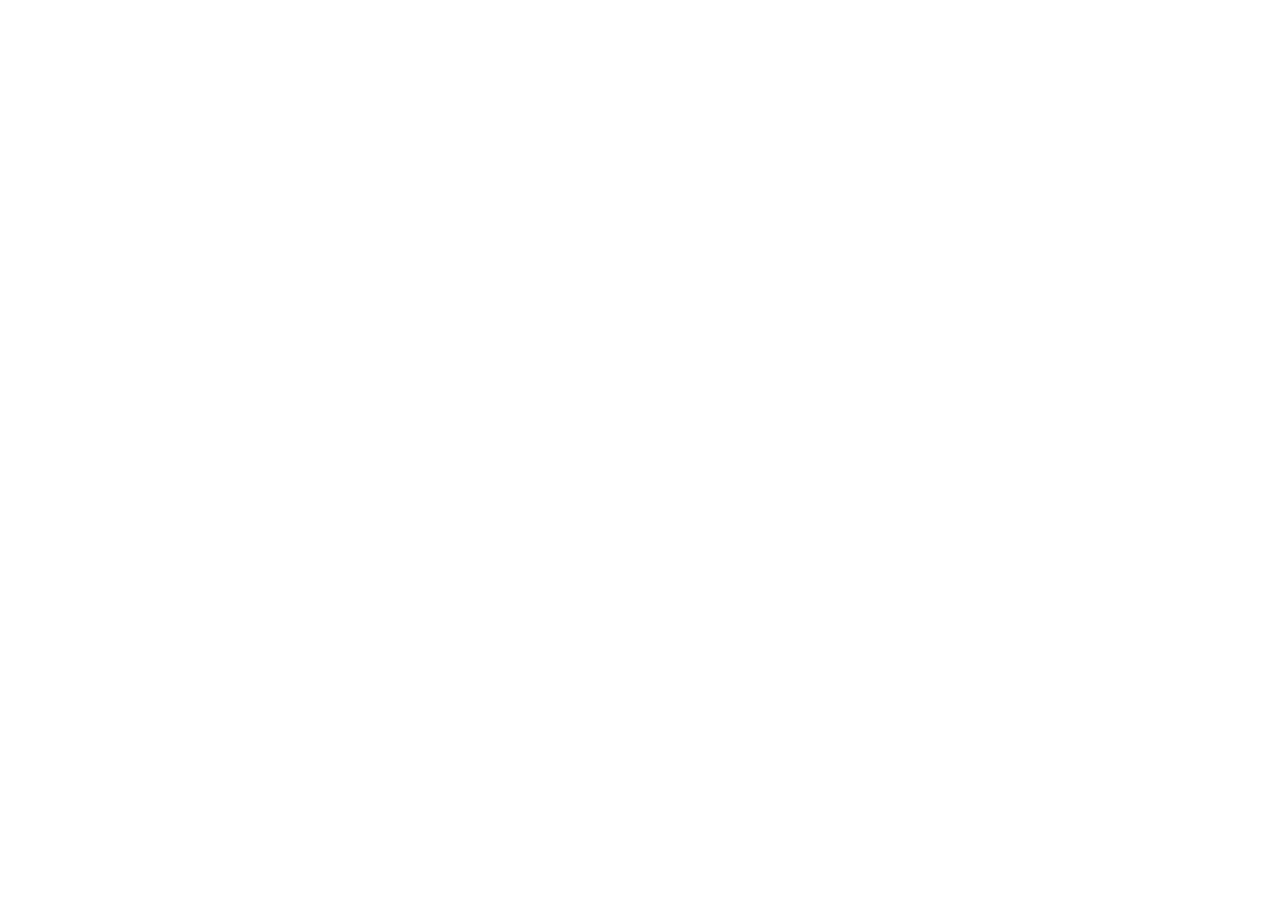
==== index.html @ f08d57d0 "Initial commit" ====
<!DOCTYPE html>
<html lang="en">
  <head>
    <meta charset="UTF-8">
    <meta http-equiv="X-UA-Compatible" content="IE=edge">
    <meta name="viewport" content="width=device-width, initial-scale=1.0">
    <!-- Title -->
    <title>Starter Website</title>

    <!-- Style -->
    <link rel="stylesheet" href="style.css">
    <!-- Script -->
    <script src="script.js" defer></script>
  </head>
  <body>
    <!-- Here's your starter project! Enjoy! -->
  </body>
</html>
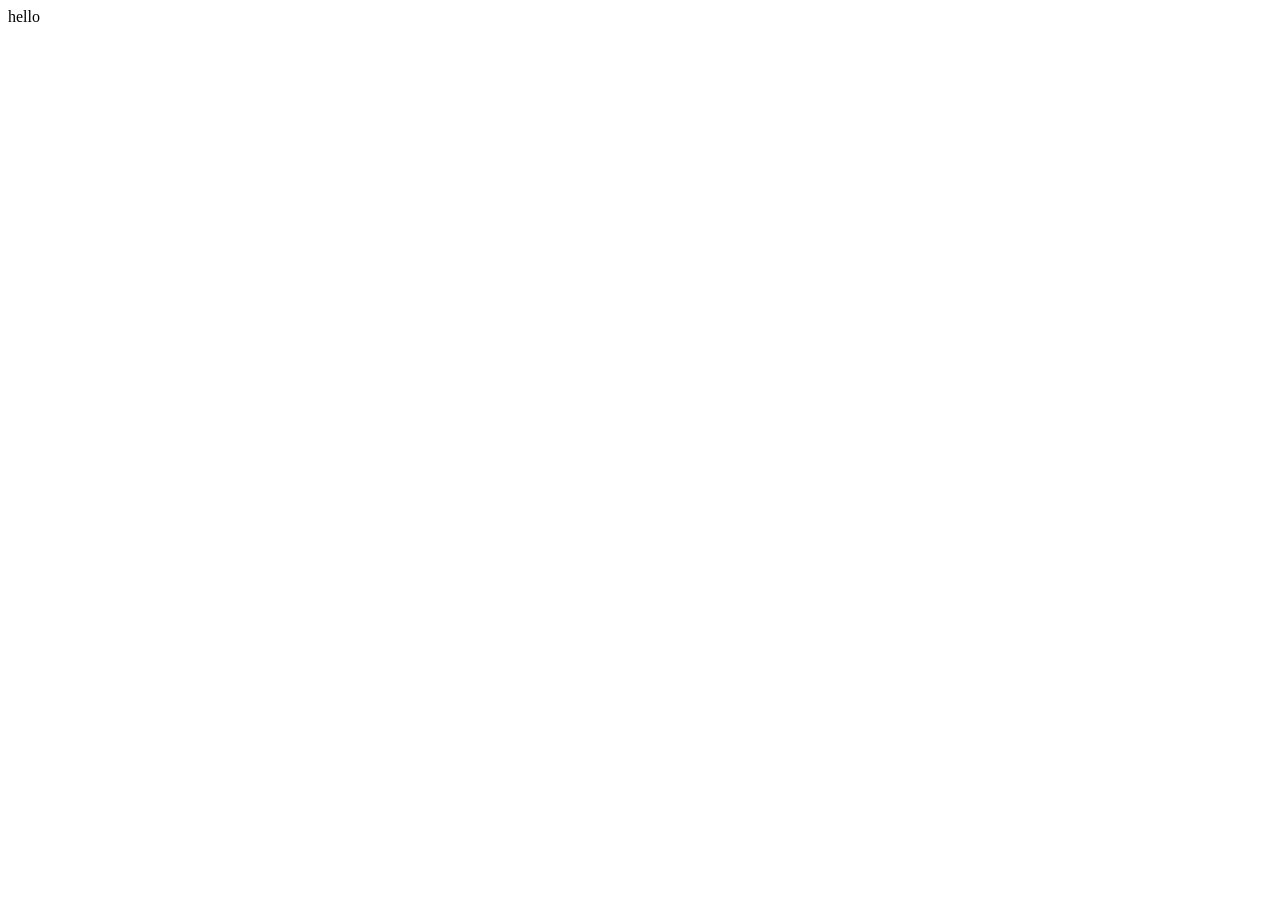
==== commit 18475f34: "i did a change1" ====
--- a/index.html
+++ b/index.html
@@ -13,6 +13,7 @@
     <script src="script.js" defer></script>
   </head>
   <body>
+    hello
     <!-- Here's your starter project! Enjoy! -->
   </body>
 </html>
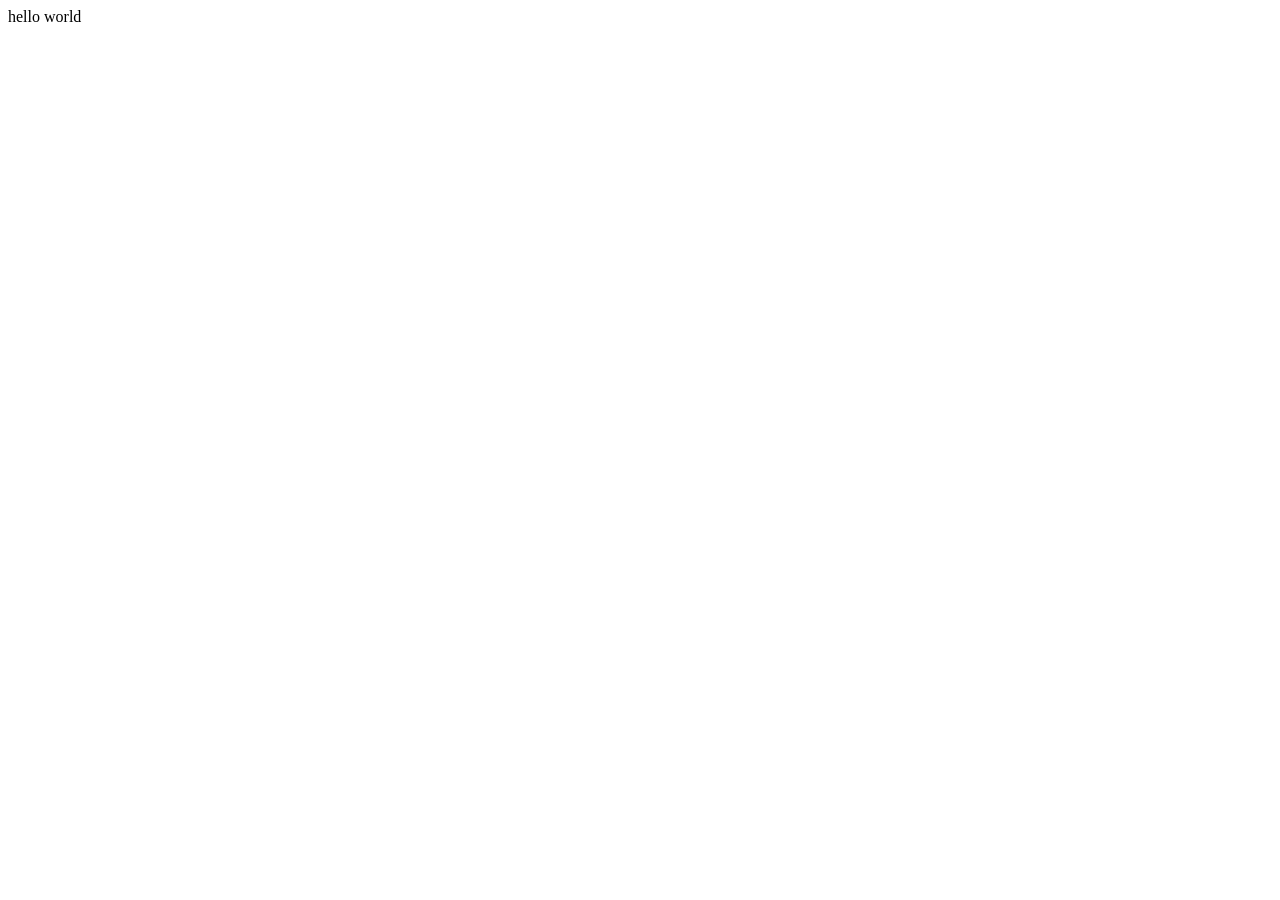
==== commit 1b25a796: "yay" ====
--- a/index.html
+++ b/index.html
@@ -13,7 +13,7 @@
     <script src="script.js" defer></script>
   </head>
   <body>
-    hello
+    hello world
     <!-- Here's your starter project! Enjoy! -->
   </body>
 </html>
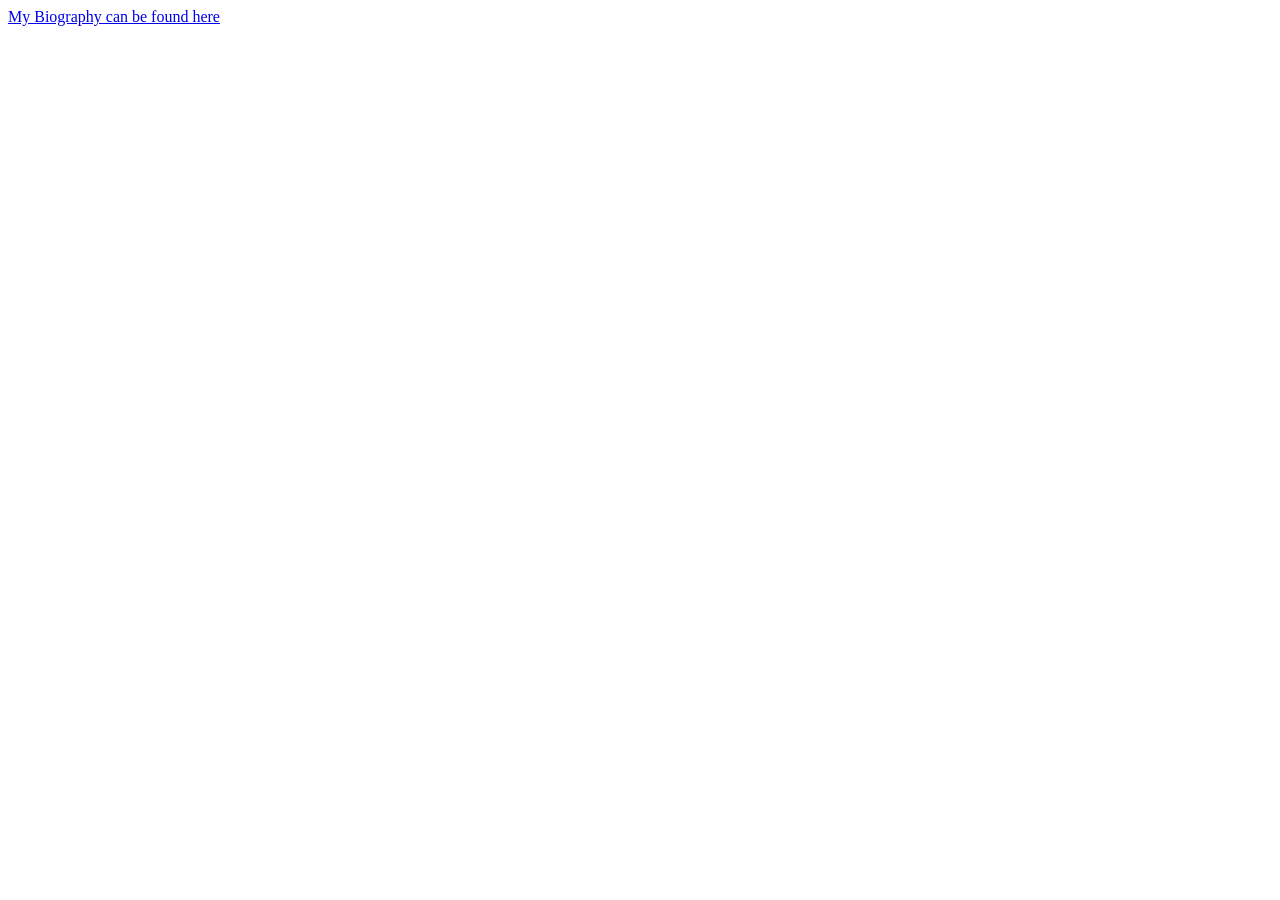
==== commit 38e6676d: "an index to link to my bio" ====
--- a/index.html
+++ b/index.html
@@ -1,19 +1,12 @@
 <!DOCTYPE html>
 <html lang="en">
-  <head>
+<head>
     <meta charset="UTF-8">
     <meta http-equiv="X-UA-Compatible" content="IE=edge">
     <meta name="viewport" content="width=device-width, initial-scale=1.0">
-    <!-- Title -->
-    <title>Starter Website</title>
-
-    <!-- Style -->
-    <link rel="stylesheet" href="style.css">
-    <!-- Script -->
-    <script src="script.js" defer></script>
-  </head>
-  <body>
-    hello world
-    <!-- Here's your starter project! Enjoy! -->
-  </body>
+    <title>Document</title>
+</head>
+<body>
+    <a href="Mybiography.htm">My Biography can be found here</a>
+</body>
 </html>
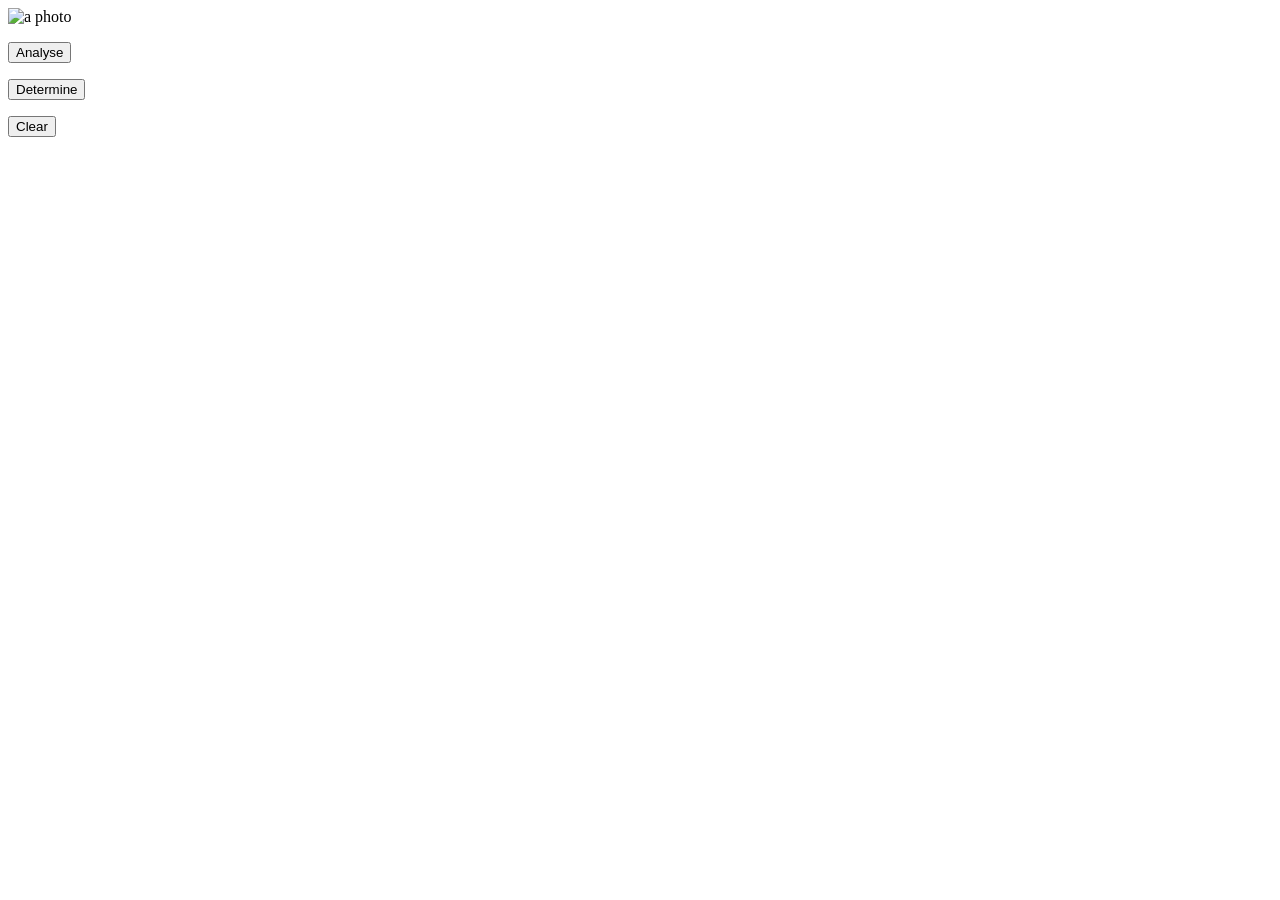
==== commit c12b56b8: "YAYY6" ====
--- a/index.html
+++ b/index.html
@@ -1,12 +1,28 @@
-<!DOCTYPE html>
-<html lang="en">
-<head>
-    <meta charset="UTF-8">
-    <meta http-equiv="X-UA-Compatible" content="IE=edge">
-    <meta name="viewport" content="width=device-width, initial-scale=1.0">
-    <title>Document</title>
-</head>
-<body>
-    <a href="Mybiography.htm">My Biography can be found here</a>
-</body>
+<!DOCTYPE html>
+<html lang="en" xmlns:mso="urn:schemas-microsoft-com:office:office" xmlns:msdt="uuid:C2F41010-65B3-11d1-A29F-00AA00C14882">
+<head>
+    <meta charset="UTF-8">
+    <meta http-equiv="X-UA-Compatible" content="IE=edge">
+    <meta name="viewport" content="width=device-width, initial-scale=1.0">
+    <title>AI test</title>
+    <script src="ai.js" defer></script>
+    <script src="script3.js" defer></script>
+
+<!--[if gte mso 9]><xml>
+<mso:CustomDocumentProperties>
+<mso:display_urn_x003a_schemas-microsoft-com_x003a_office_x003a_office_x0023_SharedWithUsers msdt:dt="string">11 Software Design and Development 01-2022 Members</mso:display_urn_x003a_schemas-microsoft-com_x003a_office_x003a_office_x0023_SharedWithUsers>
+<mso:SharedWithUsers msdt:dt="string">7;#11 Software Design and Development 01-2022 Members</mso:SharedWithUsers>
+</mso:CustomDocumentProperties>
+</xml><![endif]-->
+</head>
+<body>
+    <img id="myPhoto" width="200" src="https://www.theland.com.au/images/transform/v1/crop/frm/HP8JNNb9L5GxeLhGSmNhXK/491ff6bf-d60b-469b-89f8-432539ffb0d6.JPG/r500_0_2908_2270_w1200_h678_fmax.jpg" alt="a photo">
+   
+    <p><input type="button" value="Analyse" id="btnAnalyse"></p>
+    <p><input type="button" value="Determine" id="btnDetermine"></p>
+    <p><input type="button" value="Clear" id="btnClear"></p>
+    
+    <p id="myText">
+    </p>
+</body>
 </html>
